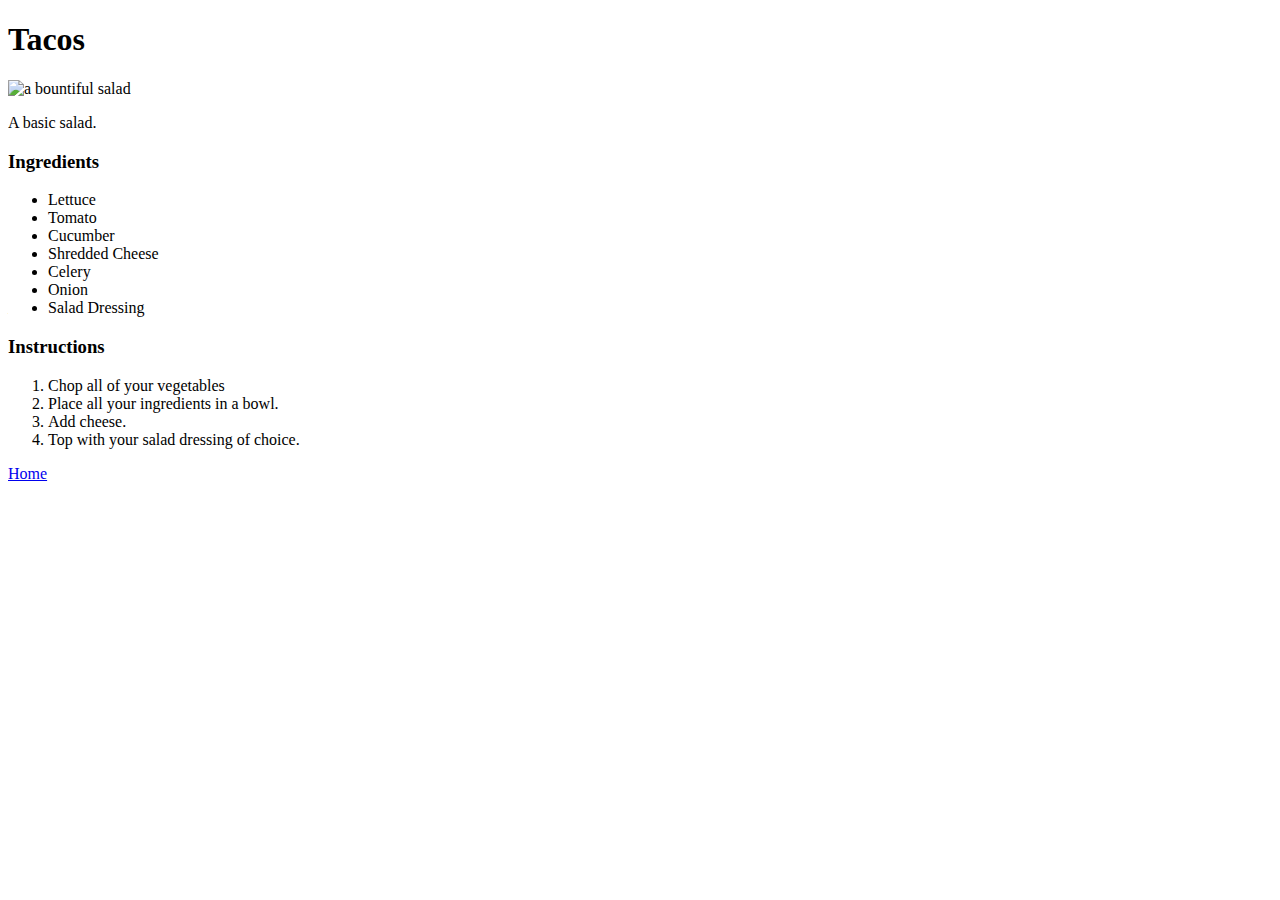
==== recipes/salad.html @ a1fc0c32 "Created recipe pages and routing" ====
<!DOCTYPE html>
<html lang="en">
<head>
    <meta charset="UTF-8">
    <meta name="viewport" content="width=device-width, initial-scale=1.0">
    <title>Document</title>
</head>
<body>
    <h1>Tacos</h1>
    <img src="../images/Salad.jpg" alt="a bountiful salad" height="200">
    <p>A basic salad.</p>
    <h3>Ingredients</h3>
    <ul>
        <li>Lettuce</li>
        <li>Tomato</li>
        <li>Cucumber</li>
        <li>Shredded Cheese</li>
        <li>Celery</li>
        <li>Onion</li>
        <li>Salad Dressing</li>
    </ul>
    <h3>Instructions</h3>
    <ol>
        <li>Chop all of your vegetables</li>
        <li>Place all your ingredients in a bowl.</li>
        <li>Add cheese.</li>
        <li>Top with your salad dressing of choice.</li>
    </ol>
    <a href="../index.html">Home</a>

</body>
</html>
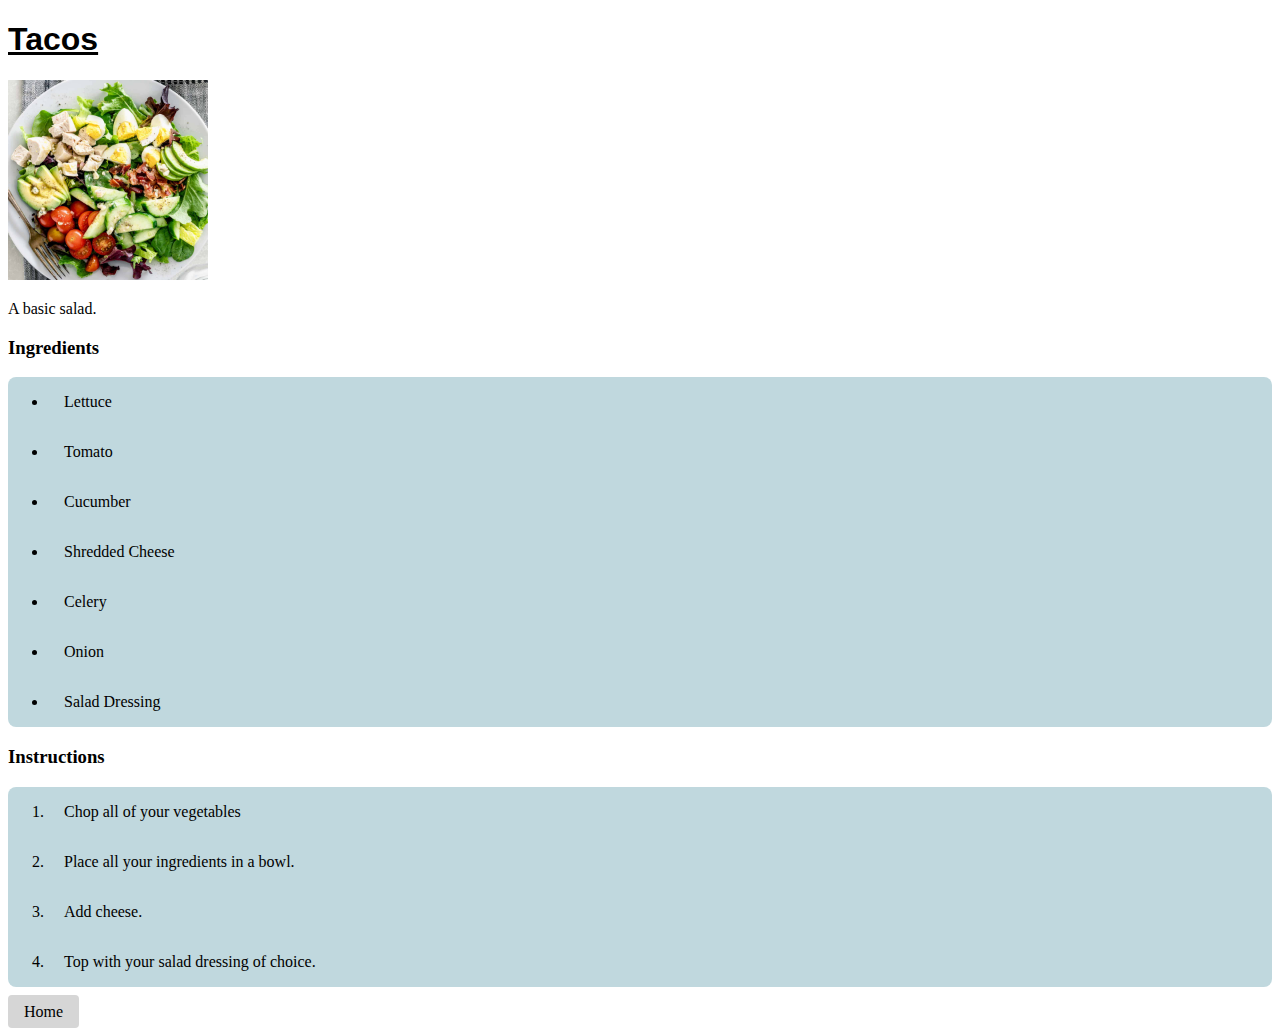
==== commit d4e80e53: "Created some basic styling for the site" ====
--- a/recipes/salad.html
+++ b/recipes/salad.html
@@ -4,13 +4,14 @@
     <meta charset="UTF-8">
     <meta name="viewport" content="width=device-width, initial-scale=1.0">
     <title>Document</title>
+    <link rel="stylesheet" href="../styles.css"
 </head>
 <body>
     <h1>Tacos</h1>
     <img src="../images/Salad.jpg" alt="a bountiful salad" height="200">
     <p>A basic salad.</p>
     <h3>Ingredients</h3>
-    <ul>
+    <ul class="unordered">
         <li>Lettuce</li>
         <li>Tomato</li>
         <li>Cucumber</li>
@@ -20,7 +21,7 @@
         <li>Salad Dressing</li>
     </ul>
     <h3>Instructions</h3>
-    <ol>
+    <ol class="ordered">
         <li>Chop all of your vegetables</li>
         <li>Place all your ingredients in a bowl.</li>
         <li>Add cheese.</li>
--- a/styles.css
+++ b/styles.css
@@ -0,0 +1,47 @@
+h1 {
+    font-family: "helvetica", sans-serif;
+    font-weight: 800;
+    text-decoration: underline;
+}
+
+li {
+    padding: 1em;
+}
+
+a {
+    color: black;
+    text-decoration: none;
+    background-color: rgb(214, 214, 214);
+    padding-top: .5em;
+    padding-bottom: .5em;
+    padding-left: 1em;
+    padding-right: 1em;
+    border-radius: .25em;
+    transition: all, .5s;
+    
+}
+
+a:hover {
+    background-color:rgb(28, 113, 135);
+    color: white;
+    transition: all, .5s;
+}
+
+.unordered {
+    /* border: 1px solid black; */
+    border-radius: .5em;
+    background-color: rgba(28, 114, 135, 0.28)
+}
+
+.unordered > li {
+    color: black;
+}
+
+.ordered {
+    border-radius: .5em;
+    background-color: rgba(28, 114, 135, 0.28)
+}
+
+.ordered > li {
+    color: black;
+}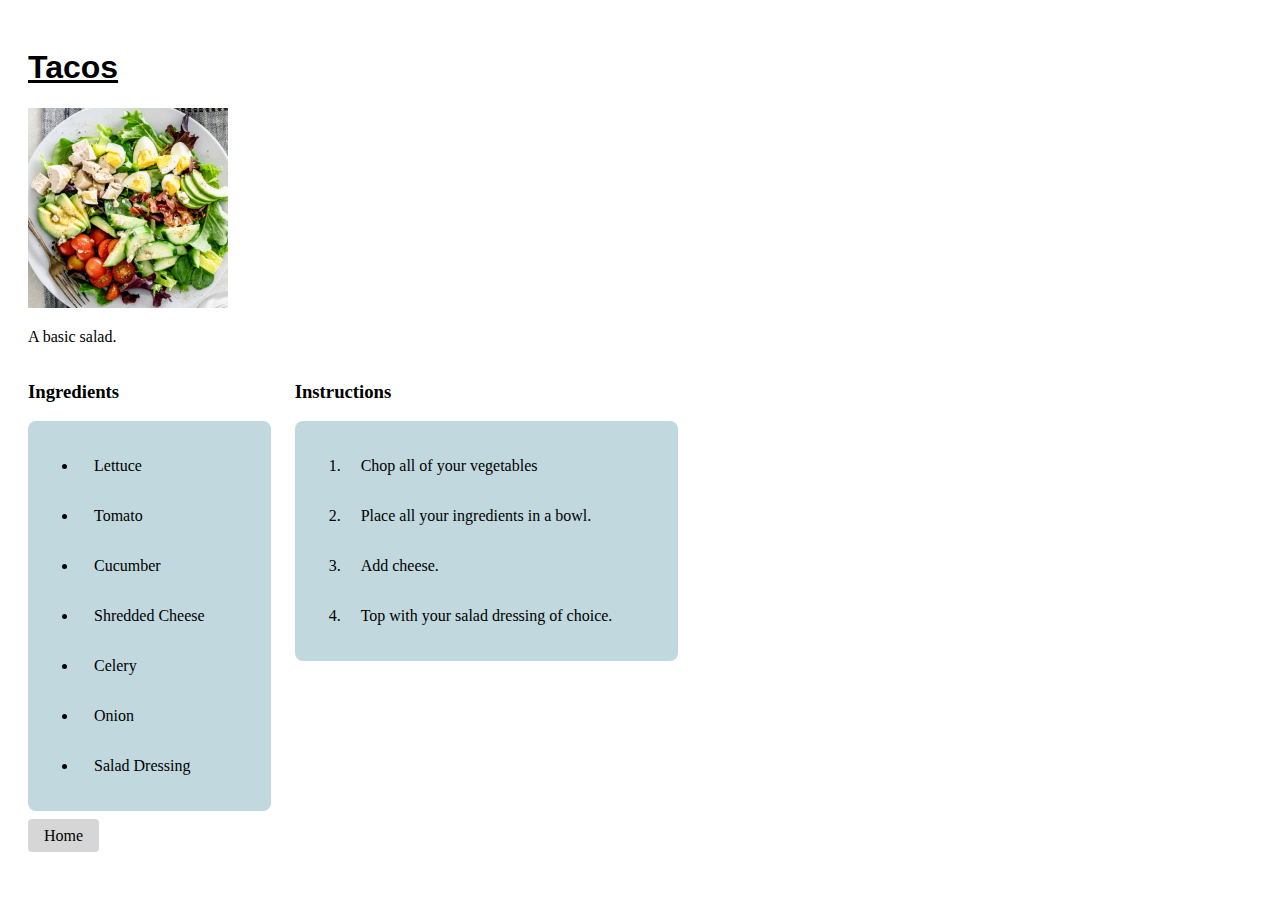
==== commit 1fa3c994: "Added more styling to the recipe pages" ====
--- a/recipes/salad.html
+++ b/recipes/salad.html
@@ -10,24 +10,30 @@
     <h1>Tacos</h1>
     <img src="../images/Salad.jpg" alt="a bountiful salad" height="200">
     <p>A basic salad.</p>
-    <h3>Ingredients</h3>
-    <ul class="unordered">
-        <li>Lettuce</li>
-        <li>Tomato</li>
-        <li>Cucumber</li>
-        <li>Shredded Cheese</li>
-        <li>Celery</li>
-        <li>Onion</li>
-        <li>Salad Dressing</li>
-    </ul>
-    <h3>Instructions</h3>
-    <ol class="ordered">
-        <li>Chop all of your vegetables</li>
-        <li>Place all your ingredients in a bowl.</li>
-        <li>Add cheese.</li>
-        <li>Top with your salad dressing of choice.</li>
-    </ol>
-    <a href="../index.html">Home</a>
-
+    <div class="ingredients">
+        <h3>Ingredients</h3>
+        <ul class="unordered">
+            <li>Lettuce</li>
+            <li>Tomato</li>
+            <li>Cucumber</li>
+            <li>Shredded Cheese</li>
+            <li>Celery</li>
+            <li>Onion</li>
+            <li>Salad Dressing</li>
+        </ul>
+    </div>
+    <div class="instructions">    
+        <h3>Instructions</h3>
+        <ol class="ordered">
+            <li>Chop all of your vegetables</li>
+            <li>Place all your ingredients in a bowl.</li>
+            <li>Add cheese.</li>
+            <li>Top with your salad dressing of choice.</li>
+        </ol>
+    </div>
+    <div class="homebutton">
+        <a href="../index.html">Home</a>
+    </div>
+        
 </body>
 </html>--- a/styles.css
+++ b/styles.css
@@ -1,3 +1,7 @@
+body {
+    padding: 20px;
+}
+
 h1 {
     font-family: "helvetica", sans-serif;
     font-weight: 800;
@@ -28,8 +32,8 @@
 }
 
 .unordered {
-    /* border: 1px solid black; */
     border-radius: .5em;
+    padding: 20px 50px;
     background-color: rgba(28, 114, 135, 0.28)
 }
 
@@ -39,9 +43,34 @@
 
 .ordered {
     border-radius: .5em;
+    padding: 20px 50px;
     background-color: rgba(28, 114, 135, 0.28)
 }
 
 .ordered > li {
     color: black;
+}
+
+
+.frontpage {
+    display: block;
+    width: 215px;
+    margin-right: auto;
+    margin-left: auto;
+    border: 1px solid;
+    padding: 20px 50px;
+    border-radius: 2rem;
+    box-shadow: 5px 5px black 
+
+
+}
+
+.ingredients {
+    display: inline-block;
+    vertical-align: top;
+}
+.instructions {
+    display: inline-block;
+    vertical-align: top;
+    margin-left: 20px;
 }